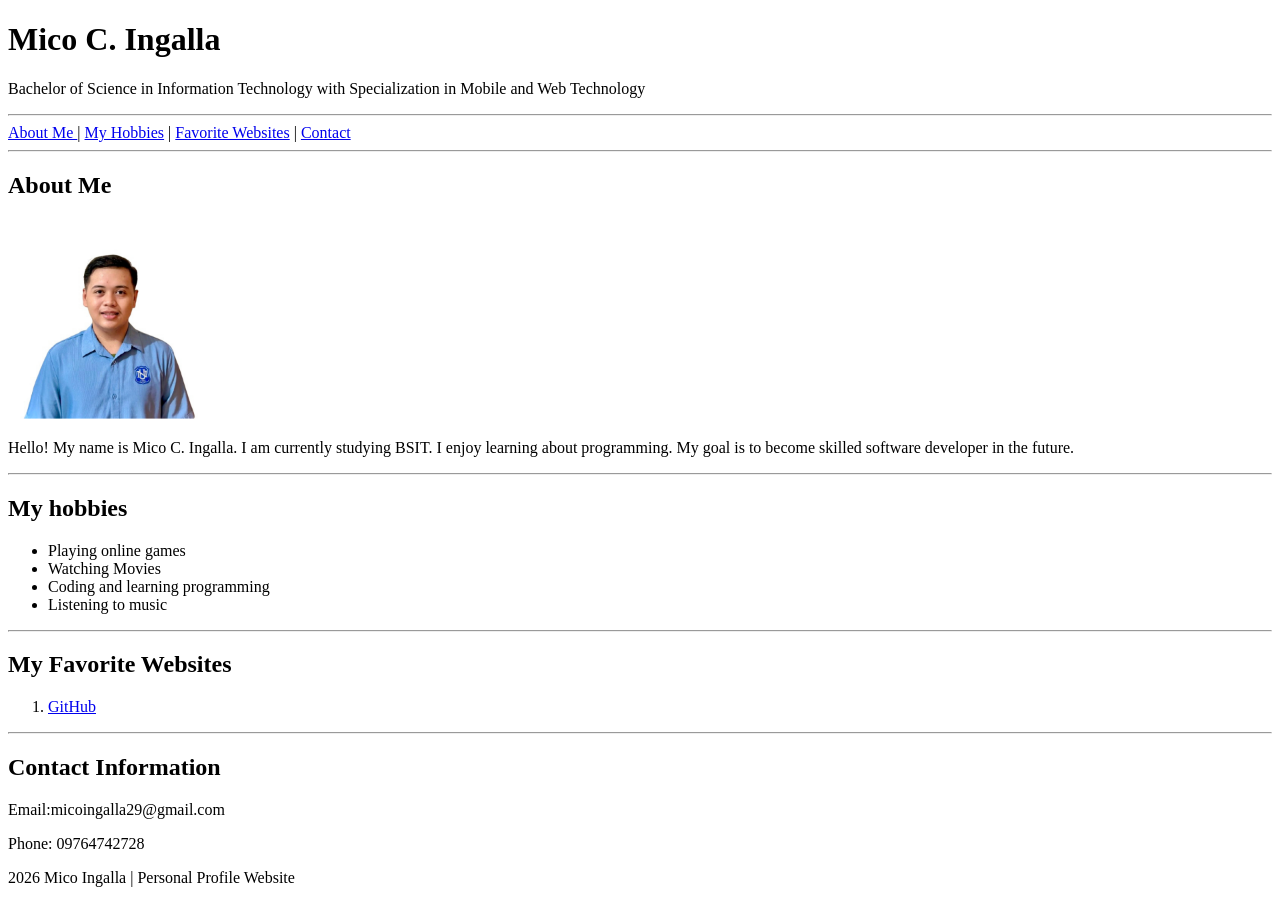
==== index.html @ 41c3105e "first commit" ====
<!doctype html>
<html>
<head>
<title>My Personal Website</title>
</head>
<body>
<header>
<h1>Mico C. Ingalla</h1>
<p>
        Bachelor of Science in Information Technology with Specialization in
        Mobile and Web Technology
</p>
</header>
 
    <hr />
<nav>
<a href="#about">About Me </a> | <a href="hobbies">My Hobbies</a> |
<a href="websites">Favorite Websites</a> |
<a href="#contact">Contact</a>
</nav>
<hr />
 
    <section id="about">
<h2>About Me</h2>
 
      <img src="assets/profile.png" alt="My Photo" width="200" />
<p>
        Hello! My name is Mico C. Ingalla. I am currently studying BSIT. I enjoy
        learning about programming. My goal is to become skilled software
        developer in the future.
</p>
</section>
<hr />
 
    <section id="hobbies">
<h2>My hobbies</h2>
 
      <ul>
<li>Playing online games</li>
<li>Watching Movies</li>
<li>Coding and learning programming</li>
<li>Listening to music</li>
</ul>
</section>
 
    <hr />
 
    <section id="websites">
<h2>My Favorite Websites</h2>
<ol>
<li>
<a href="https://www.github.com" target="_blank">GitHub</a>
</li>
</ol>
</section>
 
    <hr />
 
    <section id="contact">
<h2>Contact Information</h2>
<p>Email:micoingalla29@gmail.com</p>
<p>Phone: 09764742728</p>
</section>
 
    <footer>
<p>2026 Mico Ingalla | Personal Profile Website</p>
</footer>
</body>
</html>
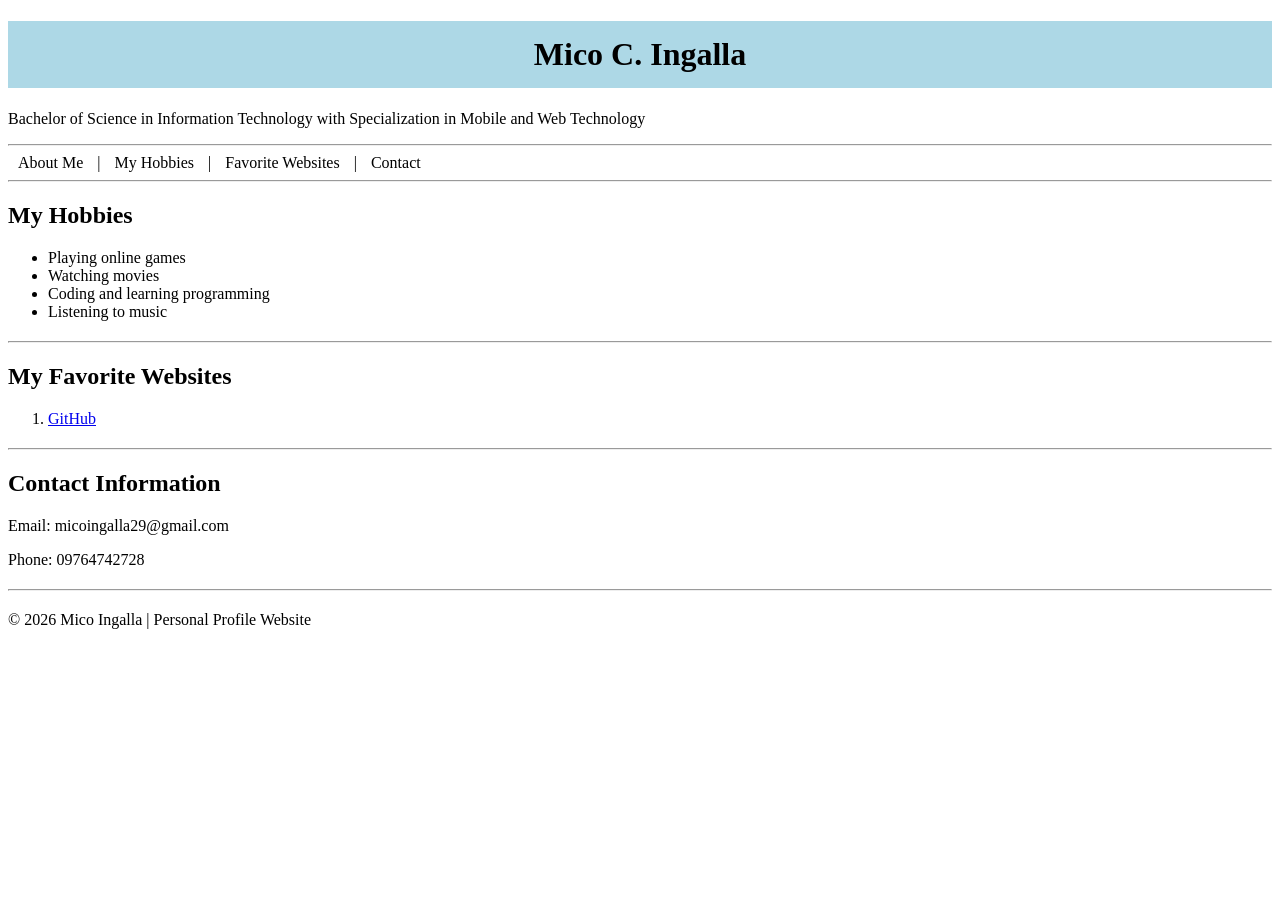
==== commit 7d46658f: "Add files via upload" ====
--- a/index.html
+++ b/index.html
@@ -1,69 +1,91 @@
-<!doctype html>
-<html>
-<head>
-<title>My Personal Website</title>
-</head>
-<body>
-<header>
-<h1>Mico C. Ingalla</h1>
-<p>
-        Bachelor of Science in Information Technology with Specialization in
-        Mobile and Web Technology
-</p>
-</header>
- 
-    <hr />
-<nav>
-<a href="#about">About Me </a> | <a href="hobbies">My Hobbies</a> |
-<a href="websites">Favorite Websites</a> |
-<a href="#contact">Contact</a>
-</nav>
-<hr />
- 
-    <section id="about">
-<h2>About Me</h2>
- 
-      <img src="assets/profile.png" alt="My Photo" width="200" />
-<p>
-        Hello! My name is Mico C. Ingalla. I am currently studying BSIT. I enjoy
-        learning about programming. My goal is to become skilled software
-        developer in the future.
-</p>
-</section>
-<hr />
- 
-    <section id="hobbies">
-<h2>My hobbies</h2>
- 
-      <ul>
-<li>Playing online games</li>
-<li>Watching Movies</li>
-<li>Coding and learning programming</li>
-<li>Listening to music</li>
-</ul>
-</section>
- 
-    <hr />
- 
-    <section id="websites">
-<h2>My Favorite Websites</h2>
-<ol>
-<li>
-<a href="https://www.github.com" target="_blank">GitHub</a>
-</li>
-</ol>
-</section>
- 
-    <hr />
- 
-    <section id="contact">
-<h2>Contact Information</h2>
-<p>Email:micoingalla29@gmail.com</p>
-<p>Phone: 09764742728</p>
-</section>
- 
-    <footer>
-<p>2026 Mico Ingalla | Personal Profile Website</p>
-</footer>
-</body>
+<!doctype html>
+<html lang="en">
+<head>
+    <meta charset="UTF-8">
+    <title>My Personal Website</title>
+    <style>
+        body {
+            background-color: white;
+            color: black; /
+            font-family: Arial, sans-serif;
+        }
+
+        header h1 {
+            background-color: #ADD8E6; 
+            padding: 15px;
+            text-align: center;
+        }
+
+        nav a {
+            color: black;
+            text-decoration: none;
+            margin: 0 10px;
+        }
+
+        nav a:hover {
+            text-decoration: underline;
+        }
+
+        section, footer {
+            margin: 20px 0;
+        }
+    </style>
+</head>
+<body>
+
+<header>
+    <h1>Mico C. Ingalla</h1>
+    <p>
+        Bachelor of Science in Information Technology with Specialization in
+        Mobile and Web Technology
+    </p>
+</header>
+
+<hr />
+
+<nav>
+    <a href="page2.html">About Me</a> | 
+    <a href="#hobbies">My Hobbies</a> |
+    <a href="#websites">Favorite Websites</a> |
+    <a href="#contact">Contact</a>
+</nav>
+
+<hr />
+
+<section id="hobbies">
+    <h2>My Hobbies</h2>
+    <ul>
+        <li>Playing online games</li>
+        <li>Watching movies</li>
+        <li>Coding and learning programming</li>
+        <li>Listening to music</li>
+    </ul>
+</section>
+
+<hr />
+
+<section id="websites">
+    <h2>My Favorite Websites</h2>
+    <ol>
+        <li>
+            <a href="https://www.github.com" target="_blank">GitHub</a>
+        </li>
+    </ol>
+</section>
+
+<hr />
+
+<section id="contact">
+    <h2>Contact Information</h2>
+    <p>Email: micoingalla29@gmail.com</p>
+    <p>Phone: 09764742728</p>
+</section>
+
+<hr />
+
+<footer>
+    <p>© 2026 Mico Ingalla | Personal Profile Website</p>
+</footer>
+
+</body>
 </html>
